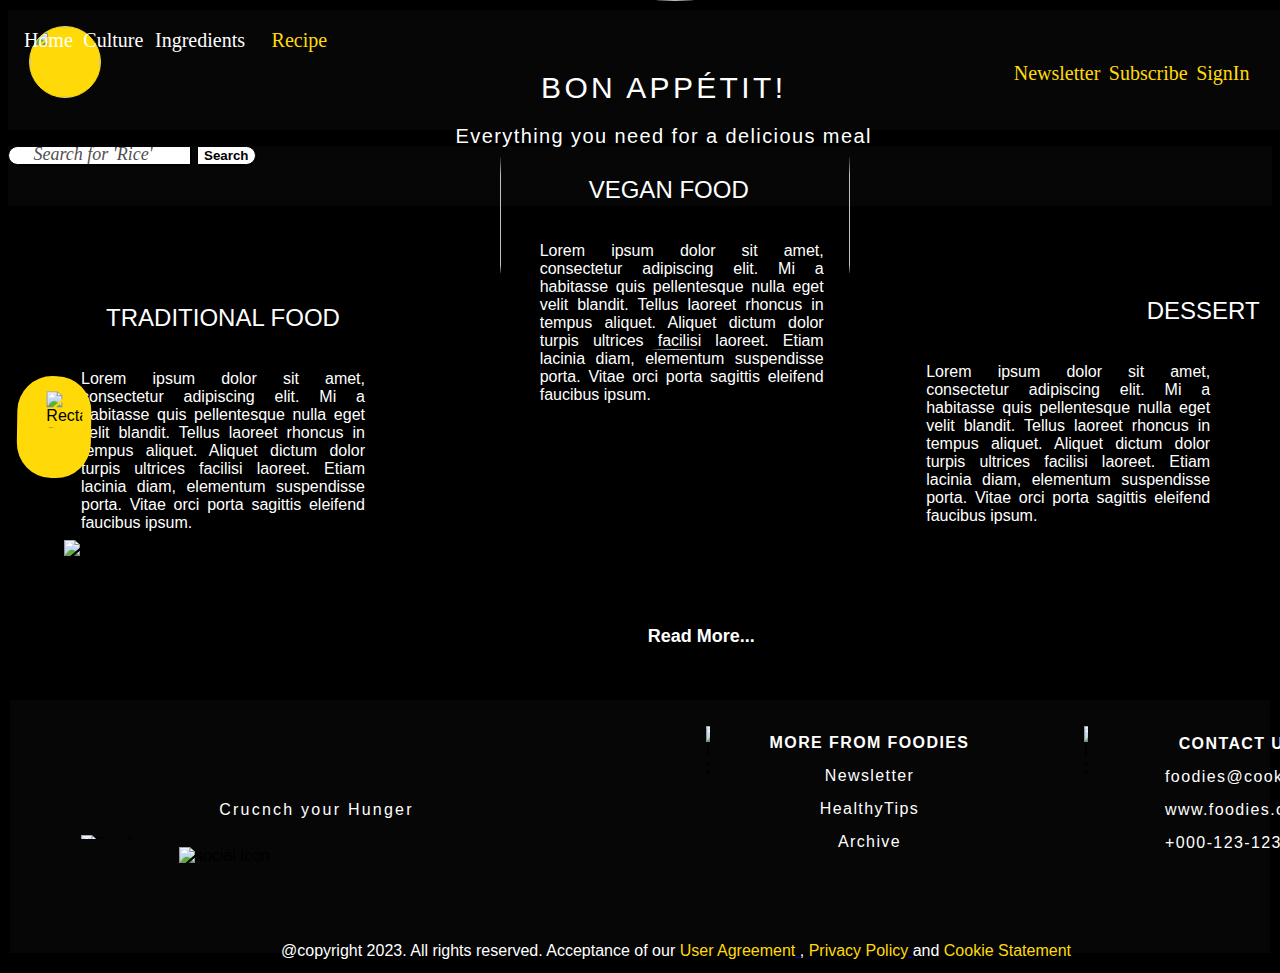
==== Recipe.html @ 344e2c4c "Add files via upload" ====
<!DOCTYPE html>
<html lang="en">
    <head>
        <meta charset="UTF-8">
        <meta http-equiv="X-UA-Compatible" content="IE=edge">
        <meta name="viewport" content="width=device-width, initial-scale=1.0">
        <title>foodies</title>
        <link
          href="https://cdn.jsdelivr.net/npm/bootstrap@5.3.0-alpha1/dist/css/bootstrap.min.css"
          rel="stylesheet"
          integrity="sha384-GLhlTQ8iRABdZLl6O3oVMWSktQOp6b7In1Zl3/Jr59b6EGGoI1aFkw7cmDA6j6gD"
          crossorigin="anonymous"
        />
        <link rel="stylesheet" href="./Recipe.css"/>
    </head>
    <body>
        <div class="container">
            <header>
                <div class="float-left">
                    <img 
                        src=".//Images/image-9@2x.png" 
                        alt="" 
                        class="user"
                    />
                </div>
                <div>
                    <img 
                        src=".//Images/logo.png" 
                        alt="" 
                        class="logo" 
                    />
                </div>
                <div class="lists">
                    <ul class="header-rightSide">
                        <li><a href="http://"> Newsletter</a></li>
                        <li><a href="http://">Subscribe</a></li>
                        <li><a href="http://">SignIn</a></li>
                    </ul>
                </div>
            </header>
            <nav class="navbar navbar-expand-lg">
                <div class="container-fluid">
                    <ul class="navigation">
                        <li> 
                            <a class="navbar-home navitems"  href="./Home.html">Home</a> 
                        </li>
                        <li> 
                            <a class="navbar-culture navitems" href="./Culture.html">Culture</a> 
                        </li>
                        <li> 
                            <a class="navbar-ingredients navitems" href="./Ingredient.html">Ingredients</a> 
                        </li>
                        <li>
                            <a class="navbar-recipe navitems" href="./Recipe.html">Recipe</a>
                        </li>
                    </ul>
                    <form class="d-flex" role="search">
                        <input class="form-control me-2" 
                            type="search" 
                            placeholder="Search for 'Rice'" 
                            aria-label="Search"
                        />
                        <button class="btn btn-outline-success" type="submit">Search </button>
                    </form>
                </div>
            </nav>
            <div class="body">
                <div class="overlap-group4">
                    <div class="traditional-food">
                        <div class="overlap-group-2">
                            <div class="address inter-medium-white-24px">
                                TRADITIONAL FOOD
                            </div>
                            <p class="lorem-ipsum-dolor-si inter-medium-white-16px">
                                Lorem ipsum dolor sit amet, consectetur adipiscing elit. Mi a
                                habitasse quis pellentesque nulla eget velit blandit. Tellus
                                laoreet rhoncus in tempus aliquet. Aliquet dictum dolor turpis
                                ultrices facilisi laoreet. Etiam lacinia diam, elementum
                                suspendisse porta. Vitae orci porta sagittis eleifend faucibus
                                ipsum.
                            </p>
                        </div>
                        <div class="overlap-group1">
                            <div class="read-more roboto-medium-black-20px">
                                Read More...
                            </div>
                        </div>
                    </div>
                    <div class="left-nav-icon">
                        <img
                            src=".//Images/rectangle-2-3.svg"
                            alt="Rectangle-2"
                            class="rectangle-2"
                        />
                    </div>
                </div>
                <div class="flex-col">
                    <div class="overlap-group-3">
                        <h1 class="title valign-text-middle" id="para-text">
                            BON APPÉTIT!
                        </h1>
                        <p class="stuff valign-text-middle inter-bold-white-20px">
                            Everything you need for a delicious meal
                        </p>
                    </div>
                    <div class="vegan-food">
                        <div class="overlap-group2">
                            <div class="address-1 address-3 inter-medium-white-24px">
                                VEGAN FOOD   
                            </div>
                            <p class="lorem-ipsum-dolor-si inter-medium-white-16px">
                                Lorem ipsum dolor sit amet, consectetur adipiscing elit. Mi a
                                habitasse quis pellentesque nulla eget velit blandit. Tellus
                                laoreet rhoncus in tempus aliquet. Aliquet dictum dolor turpis
                                ultrices facilisi laoreet. Etiam lacinia diam, elementum
                                suspendisse porta. Vitae orci porta sagittis eleifend faucibus
                                ipsum.
                            </p>
                        </div>
                        <div class="overlap-group-4">
                            <div class="read-more roboto-medium-black-20px">Read More...</div>
                        </div>
                    </div>
                </div>
                <div class="overlap-group3">
                    <div class="dessert">
                        <div class="overlap-group1-1">
                            <div class="address-2 address-3 inter-medium-white-24px">
                                DESSERT
                            </div>
                            <p class="lorem-ipsum-dolor-si inter-medium-white-16px">
                                Lorem ipsum dolor sit amet, consectetur adipiscing elit. Mi a
                                habitasse quis pellentesque nulla eget velit blandit. Tellus
                                laoreet rhoncus in tempus aliquet. Aliquet dictum dolor turpis
                                ultrices facilisi laoreet. Etiam lacinia diam, elementum
                                suspendisse porta. Vitae orci porta sagittis eleifend faucibus
                                ipsum.
                            </p>
                        </div>
                        <div class="overlap-group-5">
                            <div class="read-more roboto-medium-black-20px">Read More...</div>
                        </div>
                        <div class="right-nav-icon">
                            <img
                                src=".//Images/rectangle-2-4.svg"
                                alt="Rectangle 2"
                                class="rectangle-2-1"
                            />
                        </div>
                    </div>
                </div> 
            </div>              
            <footer class="footer">
             <div class="overlap-group1-2">
                <div class="footer-1"></div>
                    <p class="copyright">
                        <span class="inraiserif-normal"> @copyright 2023. All rights reserved. Acceptance of our </span>
                        <a href="http://">
                            <span class="span-1">User Agreement</span>
                        </a>
                        <span class="inraiserif-normal"> , </span>
                        <a href="http://">
                            <span class="span-1">Privacy Policy</span>
                        </a>
                        <span class="inraiserif-normal"> and </span>
                        <a href="http://">
                            <span class="span-1">Cookie Statement</span>
                        </a>
                    </p>
                    <img 
                        src=".//Images/line-1.svg" 
                        alt="line 1"   
                        class="line-1"
                    />
                    <img 
                        src=".//Images/line-2.svg" 
                        alt="line 2" 
                        class="line-2"
                    />
                    <img 
                        src=".//Images/logo-1.png" 
                        alt="logo" 
                        class="logo-1" 
                    />
                    <div class="left-side">
                        <div class="crunch valign-text-middle">Crucnch your Hunger</div>
                        <img 
                            src=".//Images/social-icon@2x.png" 
                            alt="social icon"
                            class="social-icon"
                        />
                    </div>
                    <div class="right-side">
                        <div class="moreinfo">
                            <div class="more-from-foodies valign-text-midle inter-bold-romance-20px">MORE FROM FOODIES</div>
                            <div class="newsletter-1 valign-text-midle inter-bold-romance-20px">Newsletter</div>
                            <div class="healthy-tips valign-text-midle inter-bold-romance-20px">HealthyTips</div>
                            <div class="archive valign-text-midle inter-bold-romance-20px">Archive</div>
                        </div>
                        <img 
                            src=".//Images/line-2.svg" 
                            alt="line 3" 
                            class="line-3"
                        />
                        <div class="contact-us">
                            <div class="contact-us-1 valign-text-middle inter-bold-romance-20px">CONTACT US</div>
                            <div class="foodiescookorg valign-text-middle inter-light-romance-20px">foodies@cook.org</div>
                            <div class="wwwfoodiescom valign-text-middle inter-light-romance-20px">www.foodies.com</div>
                            <div class="text-1 valign-text-middle inter-light-romance-20px">+000-123-1234</div>
                        </div>
                    </div>
                </div>
            </footer>
        </div>
    </body>
</html>
---- Recipe.css ----
body {
    background-color: rgb(0, 0, 0);
    font-family: "Trebuchet MS", "Lucida Sans Unicode", "Lucida Grande",
      "Lucida Sans", Arial, sans-serif;
}
.container {
    /* align-items: flex-end;
    background-color: black;
    border: 1px none;
    display: flex;
    flex-direction: column;
    gap: 15px;
    height: 1024px;
    padding: 0 22px;
    width: 1440px; */
    max-width: 1340px;
}
/* HEADER CSS */
header {
    background-color: #060606;
    width: 100%;
    height: 100px;
    margin-top: 10px;
    padding: 10px 10px;
}
.user {
    width: 70px;
    height: 70px;
    position: absolute;
    top: 25.5px;
    left: 2.23%;
    right: 90.86%;
    border: 1px solid #ffda08;
    border-radius: 50px;
    background-color: #ffda08;
    /* // margin: 35.12%, 90.86%, 46.45%, 2.23%; */
}
img.logo {
    height: 350px;
    width: 350px;
    position: absolute;
    /* left: 31.25%;
    right: 31.25%; */
    top: 0%;
    padding-bottom: 90px;
    left: 500px;
    border-radius: 400px;
}
.header-rightSide {
    position: absolute;
    right: 2.23%;
    top: 45px;
    bottom: 52.78%;
}
.header-rightSide li {
    display: inline;
}
.header-rightSide a {
    color: #ffda08;
    text-decoration: none;
    font-family: "Inter";
    font-style: normal;
    font-size: 20px;
    line-height: 24px;
    padding: 2px;
}
.header-rightSide a:hover {
    color: white;
    text-decoration: underline;
}

/* NAVGATION-BAR CSS */

.container-fluid {
    background-color: #060606;
    height: 60px;
}
.navigation li {
    text-align: center;
    display: inline;
    font-family: "Inter";
    font-style: normal;
    font-size: 20px;
    line-height: 4;
}
.navbar-home {
    color: white;
    position: absolute;
    width: 66.7px;
    height: 24px;
    left: 10px;
    top: 0px;
    text-decoration: none;
    padding: 0px 5px;
}
.navbar-culture {
    color: white;
    position: absolute;
    width: 66.7px;
    height: 24px;
    left: 75px;
    top: 0px;
    text-decoration: none;
    padding: 0px 5px;
}
.navbar-ingredients {
    color: white;
    position: absolute;
    width: 66.7px;
    height: 24px;
    left: 150px;
    top: 0px;
    text-decoration: none;
    padding: 0px 5px;
}
.navbar-recipe {
    color: #ffda08;
    position: absolute;
    width: 66.7px;
    height: 24px;
    left: 261px;
    top: 0px;
    text-decoration: none;
    padding: 0px 5px;
}
.navitems:hover {
    color: white;
    text-decoration: underline solid white;
    cursor: pointer;
}
/* .navigation li a:hover {
    text-decoration: underline;
} */
.form-control {
    text-align: center;
    background: #ffffff;
    border: 1px solid #000000;
    border-radius: 30px 0px 0px 30px;
    box-shadow: 1px 1px #000000;
}
::placeholder {
    color: black;
    font-size: 18px;
    font-family: "Inter";
    opacity: 70%;
    font-style: italic;
}
.btn {
    color: black;
    background: #ffffff;
    border: 1px solid #000000;
    border-radius: 0px 30px 30px 0px;
    font-weight: bold;
    box-shadow: 1px 1px #000000;
}
.btn:hover {
    color: white;
    background-color: #060606;
    border: 1px solid white;
}
.form-control:hover {
    border: 1px solid white;
    box-shadow: none;
}
.me-2 {
    margin-right: 0.1rem !important;
}
  
/* BODY CSS */
.body {
    align-items: flex-end;
    display: flex;
    height: 420px;
    left: 10px;
    max-width: 1250px;
    position: absolute;
    top: 245px;
}
.flex-col {
    align-items: center;
    display: flex;
    flex-direction: column;
    gap: 18px;
    margin-left: 80px;
    min-height: 496px;
    width: 475px;
}
.overlap-group-3 {
    height: 69px;
    position: relative;
    width: 475px;
    top: 10px;
}
.title {
    /* color: white;
    font-family: var(--font-family-jockey-one);
    font-size: 30px;
    font-weight: 400;
    height: 58px;
    /* left: 80px; */
    /* letter-spacing: 3.36px;
    line-height: 57.6px;
    position: absolute;
    text-align: center;
    top: 0;
    white-space: nowrap; */
  
    text-align: center;
    color: white;
    font-family: var(--font-family-jockey-one);
    font-size: 30px;
    font-weight: 400;
    letter-spacing: 3.36px;
    white-space: nowrap;
    /* line-height: 2; */
}
.stuff {
    /* color: white;
    height: 24px;
    left: 60px;
    letter-spacing: 1.4px;
    line-height: 24px;
    position: absolute;
    text-align: center;
    top: 45px;
    white-space: nowrap;
    font-size: 20px; */
    color: #ffffff;
    text-align: center;
    letter-spacing: 1.4px;
    white-space: nowrap;
    font-size: 20px;
}
.vegan-food {
    align-items: center;
    display: flex;
    flex-direction: column;
    gap: 14px;
    margin-left: 40px;
    min-height: 409px;
    width: 412px;
}
.overlap-group2 {
    align-items: center;
    background-image: url("./Images/Vegan.png");
    background-position: 50% 50%;
    background-size: cover;
    display: flex;
    flex-direction: column;
    gap: 21px;
    margin-right: 4px;
    min-height: 339px;
    padding: 48px 0;
    width: 408px;
}
.lorem-ipsum-dolor-si {
    color: #ffffff;
    letter-spacing: 0;
    line-height: normal;
    min-height: 144px;
    text-align: justify;
    width: 284px;
}
.container .address-3 {
    letter-spacing: 0;
    line-height: normal;
    min-height: 29px;
}
.address-1 {
    font-size: 24px;
    text-align: center;
    color: #ffffff;
    margin-right: 26px;
    min-width: 106px;
}
.overlap-group-4 {
    align-items: flex-end;
    background-image: url(".//Images/rectangle-2-1.svg");
    background-size: 100% 100%;
    display: flex;
    height: 56px;
    justify-content: flex-end;
    margin-left: 34px;
    min-width: 152px;
    padding: 16px 3px;
}
.read-more {
    color: white;
    letter-spacing: 0;
    line-height: normal;
    min-height: 23px;
    width: 129px;
    font-size: 18px;
    font-weight: bolder;
}
.overlap-group4 {
    height: 409px;
    position: relative;
    width: 418px;
}
.left-nav-icon {
    align-items: flex-end;
    background-color: #ffda08;
    border-radius: 35px 35px;
    display: flex;
    height: 56px;
    justify-content: flex-end;
    left: -7px;
    min-width: 71px;
    padding: 9px 15.6px;
    position: absolute;
    top: 134px;
    transform: rotate(-89.1deg);
}
.rectangle-2 {
    height: 36px;
    transform: rotate(89.1deg);
    width: 36px;
}
.traditional-food {
    align-items: center;
    display: flex;
    flex-direction: column;
    gap: 14px;
    left: 8px;
    min-height: 409px;
    position: absolute;
    top: 0;
    width: 410px;
}
.overlap-group1 {
    align-items: flex-end;
    background-image: url(".//Images/rectangle-2.svg");
    background-size: 100% 100%;
    display: flex;
    height: 56px;
    justify-content: flex-end;
    margin-left: 4px;
    min-width: 152px;
    padding: 16px 3px;
}
.overlap-group-2 {
    align-items: center;
    background-image: url(".//Images/Traditional\ Food.jpg");
    background-position: 50% 50%;
    background-size: cover;
    display: flex;
    flex-direction: column;
    gap: 21px;
    min-height: 339px;
    padding: 48px 0;
    width: 410px;
}
.address {
    font-size: 24px;
    color: #ffffff;
    text-align: center;
    letter-spacing: 0;
    line-height: normal;
    min-height: 29px;
    min-width: 132px;
}
.overlap-group3 {
    height: 409px;
    margin-left: 25px;
    position: relative;
    width: 415px;
}
.right-nav-icon {
    align-items: flex-end;
    background-color: #ffda08;
    border-radius: 35px 35px;
    display: flex;
    height: 56px;
    justify-content: flex-end;
    left: 351px;
    min-width: 71px;
    padding: 9px 15.6px;
    position: absolute;
    top: 136px;
    transform: rotate(-90.79deg);
}
.rectangle-2-1 {
    height: 36px;
    transform: rotate(90.79deg);
    width: 36px;
}
.dessert {
    align-items: center;
    display: flex;
    flex-direction: column;
    gap: 14px;
    left: 0;
    min-height: 409px;
    position: absolute;
    top: 0;
    width: 410px;
}
.overlap-group-5 {
    align-items: flex-end;
    background-image: url(".//Images/rectangle-2-2.svg");
    background-position: 100% 100%;
    display: flex;
    height: 56px;
    justify-content: flex-end;
    margin-right: 16px;
    min-width: 152px;
    padding: 16px 3px;
}
.overlap-group1-1 {
    align-items: flex-start;
    background-image: url(".//Images/Dessert.jpg");
    background-position: 50% 50%;
    background-size: cover;
    display: flex;
    flex-direction: column;
    gap: 21px;
    min-height: 339px;
    padding: 41px 61px;
    width: 410px;
}
.address-2 {
    font-size: 24px;
    text-align: center;
    color: #ffffff;
    align-self: flex-end;
    margin-right: 50px;
    min-width: 166px;
}
  
/* FOOTER CSS */

.footer {
    align-items: flex-start;
    align-self: center;
    background-color: #060606;
    display: flex;
    flex-direction: row;
    flex-shrink: 1;
    height: 253px;
    justify-content: flex-start;
    /* margin: 0px 0px; */
    position: absolute;
    top: 700px;
    right: 10px;
    left: 10px;
    /* min-width: 1389px;
    margin-right: 3px; */
    /* width: auto; */
}
.overlap-group1-2 {
    /* height: 43px; */
    margin-top: -160px;
    position: relative;
    width: 1340px;
}
.logo-1 {
    height: 433px;
    left: 54px;
    object-fit: cover;
    position: absolute;
    top: 0;
    width: 500px;
}
.left-side {
    align-items: flex-start;
    display: flex;
    flex-direction: column;
    gap: 18px;
    left: 169px;
    min-height: 108px;
    position: absolute;
    top: 251px;
    width: 274px;
}
.crunch {
    color: white;
    font-family: var(--font-family-jockey-one);
    font-size: var(--font-size-xxx1);
    font-weight: 400;
    height: 38px;
    letter-spacing: 2.24px;
    line-height: 38.4px;
    margin-left: 1px;
    min-width: 273px;
    text-align: center;
    white-space: nowrap;
}
.valign-text-middle {
    display: flex;
    flex-direction: column;
    justify-content: center;
}
.social-icon {
    height: 51px;
    width: 260px;
}
.right-side {
    align-items: center;
    display: flex;
    height: 139px;
    left: 740px;
    min-width: 605px;
    position: absolute;
    top: 186px;
}
.moreinfo {
    color: white;
    align-items: flex-start;
    display: flex;
    flex-direction: column;
    gap: 7px;
    margin-bottom: 3.85px;
    min-height: 124px;
    width: 247px;
}
.archive {
    height: 26px;
    letter-spacing: 1.4px;
    line-height: 24px;
    text-align: center;
    white-space: nowrap;
    width: 239px;
}
.healthy-tips {
    height: 26px;
    letter-spacing: 1.4px;
    line-height: 24px;
    text-align: center;
    white-space: nowrap;
    width: 239px;
}
.newsletter-1 {
    height: 26px;
    letter-spacing: 1.4px;
    line-height: 24px;
    text-align: center;
    white-space: nowrap;
    width: 239px;
}
.more-from-foodies {
    height: 26px;
    letter-spacing: 1.4px;
    line-height: 24px;
    text-align: center;
    white-space: nowrap;
    width: 239px;
    font-weight: bold;
}
.line-3 {
    height: 139px;
    margin-left: 87px;
    width: 4px;
}
.contact-us {
    color: white;
    align-items: flex-start;
    display: flex;
    flex-direction: column;
    gap: 7px;
    margin-bottom: 3.85px;
    margin-left: 77px;
    min-height: 124px;
    width: 198px;
}
.wwwfoodiescom {
    height: 26px;
    letter-spacing: 1.4px;
    line-height: 24px;
    white-space: nowrap;
}
.foodiescookorg {
    height: 26px;
    letter-spacing: 1.4px;
    line-height: 24px;
    white-space: nowrap;
}
.text-1 {
    height: 26px;
    letter-spacing: 1.4px;
    line-height: 24px;
    white-space: nowrap;
}
.contact-us-1 {
    height: 26px;
    letter-spacing: 1.4px;
    line-height: 24px;
    text-align: center;
    white-space: nowrap;
    width: 145px;
    font-weight: bold;
}
.copyright {
    color: white;
    left: 171px;
    letter-spacing: 0;
    line-height: normal;
    position: absolute;
    text-align: center;
    top: 386px;
    margin-left: 100px;
}
.span-1 {
    text-decoration: underline solid black;
    color: #ffda08;
    cursor: pointer;
}
.span-1:hover {
    text-decoration: underline solid white;
    color: white;
}
.line-1 {
    height: 4px;
    left: 71px;
    position: absolute;
    top: 295px;
    width: 495px;
}
.line-2 {
    height: 139px;
    left: 696px;
    position: absolute;
    top: 186px;
    width: 4px;
}
.footer-1 {
    background-color: var(--midnight-moss);
    height: 200px;
    left: 0;
    right: 10px;
    position: absolute;
    top: 169px;
    width: 1340px;
}
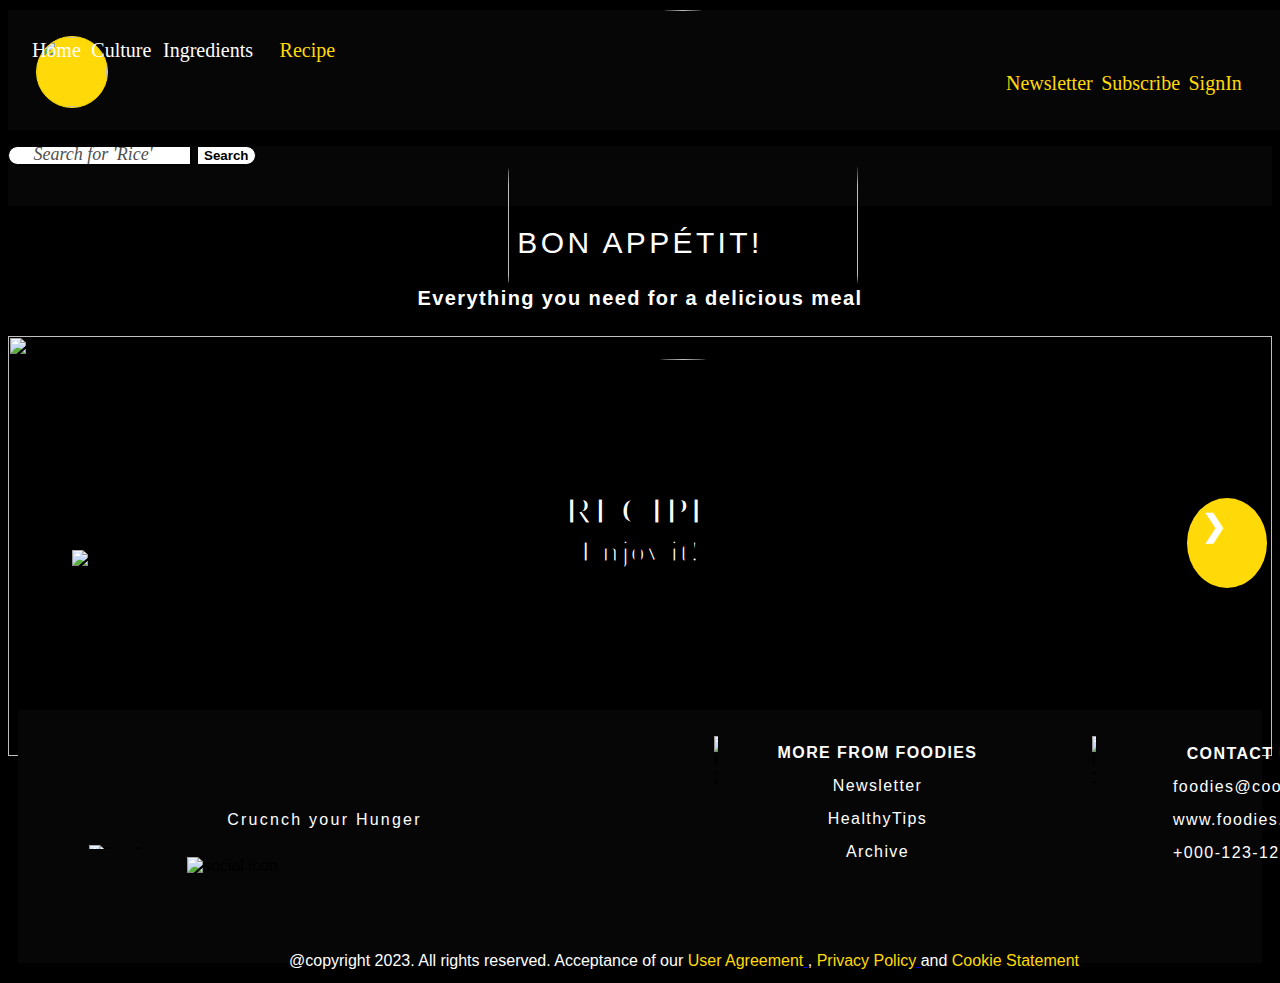
==== commit 1699133d: "Add files via upload" ====
--- a/Recipe.html
+++ b/Recipe.html
@@ -64,153 +64,83 @@
                     </form>
                 </div>
             </nav>
-            <div class="body">
-                <div class="overlap-group4">
-                    <div class="traditional-food">
-                        <div class="overlap-group-2">
-                            <div class="address inter-medium-white-24px">
-                                TRADITIONAL FOOD
-                            </div>
-                            <p class="lorem-ipsum-dolor-si inter-medium-white-16px">
-                                Lorem ipsum dolor sit amet, consectetur adipiscing elit. Mi a
-                                habitasse quis pellentesque nulla eget velit blandit. Tellus
-                                laoreet rhoncus in tempus aliquet. Aliquet dictum dolor turpis
-                                ultrices facilisi laoreet. Etiam lacinia diam, elementum
-                                suspendisse porta. Vitae orci porta sagittis eleifend faucibus
-                                ipsum.
-                            </p>
+            <main>
+                <div class="main">
+                    <h1 class="apetit" id="para-text">BON APPÉTIT!</h1>
+                    <h4 class="delicious-meal">Everything you need for a delicious meal</h4>
+                    <div class="container">
+                        <div class="myRecipe">
+                            <img src=".//Images/Recipe.jpg" style="width: 100%;" height="420px">
+                            <div class="centered">RECIPE</div>
+                            <div class="centered-2">Enjoy it!</div>
                         </div>
-                        <div class="overlap-group1">
-                            <div class="read-more roboto-medium-black-20px">
-                                Read More...
-                            </div>
-                        </div>
+                        <a class="next" href="./Recipe1.html" onclick="plusSlides(1) ">&#10095;</a>
                     </div>
-                    <div class="left-nav-icon">
-                        <img
-                            src=".//Images/rectangle-2-3.svg"
-                            alt="Rectangle-2"
-                            class="rectangle-2"
-                        />
-                    </div>
-                </div>
-                <div class="flex-col">
-                    <div class="overlap-group-3">
-                        <h1 class="title valign-text-middle" id="para-text">
-                            BON APPÉTIT!
-                        </h1>
-                        <p class="stuff valign-text-middle inter-bold-white-20px">
-                            Everything you need for a delicious meal
-                        </p>
-                    </div>
-                    <div class="vegan-food">
-                        <div class="overlap-group2">
-                            <div class="address-1 address-3 inter-medium-white-24px">
-                                VEGAN FOOD   
-                            </div>
-                            <p class="lorem-ipsum-dolor-si inter-medium-white-16px">
-                                Lorem ipsum dolor sit amet, consectetur adipiscing elit. Mi a
-                                habitasse quis pellentesque nulla eget velit blandit. Tellus
-                                laoreet rhoncus in tempus aliquet. Aliquet dictum dolor turpis
-                                ultrices facilisi laoreet. Etiam lacinia diam, elementum
-                                suspendisse porta. Vitae orci porta sagittis eleifend faucibus
-                                ipsum.
-                            </p>
-                        </div>
-                        <div class="overlap-group-4">
-                            <div class="read-more roboto-medium-black-20px">Read More...</div>
-                        </div>
-                    </div>
-                </div>
-                <div class="overlap-group3">
-                    <div class="dessert">
-                        <div class="overlap-group1-1">
-                            <div class="address-2 address-3 inter-medium-white-24px">
-                                DESSERT
-                            </div>
-                            <p class="lorem-ipsum-dolor-si inter-medium-white-16px">
-                                Lorem ipsum dolor sit amet, consectetur adipiscing elit. Mi a
-                                habitasse quis pellentesque nulla eget velit blandit. Tellus
-                                laoreet rhoncus in tempus aliquet. Aliquet dictum dolor turpis
-                                ultrices facilisi laoreet. Etiam lacinia diam, elementum
-                                suspendisse porta. Vitae orci porta sagittis eleifend faucibus
-                                ipsum.
-                            </p>
-                        </div>
-                        <div class="overlap-group-5">
-                            <div class="read-more roboto-medium-black-20px">Read More...</div>
-                        </div>
-                        <div class="right-nav-icon">
-                            <img
-                                src=".//Images/rectangle-2-4.svg"
-                                alt="Rectangle 2"
-                                class="rectangle-2-1"
-                            />
-                        </div>
-                    </div>
-                </div> 
-            </div>              
+                </div>        
+            </main>
             <footer class="footer">
-             <div class="overlap-group1-2">
-                <div class="footer-1"></div>
-                    <p class="copyright">
-                        <span class="inraiserif-normal"> @copyright 2023. All rights reserved. Acceptance of our </span>
-                        <a href="http://">
-                            <span class="span-1">User Agreement</span>
-                        </a>
-                        <span class="inraiserif-normal"> , </span>
-                        <a href="http://">
-                            <span class="span-1">Privacy Policy</span>
-                        </a>
-                        <span class="inraiserif-normal"> and </span>
-                        <a href="http://">
-                            <span class="span-1">Cookie Statement</span>
-                        </a>
-                    </p>
-                    <img 
-                        src=".//Images/line-1.svg" 
-                        alt="line 1"   
-                        class="line-1"
-                    />
-                    <img 
-                        src=".//Images/line-2.svg" 
-                        alt="line 2" 
-                        class="line-2"
-                    />
-                    <img 
-                        src=".//Images/logo-1.png" 
-                        alt="logo" 
-                        class="logo-1" 
-                    />
-                    <div class="left-side">
-                        <div class="crunch valign-text-middle">Crucnch your Hunger</div>
-                        <img 
-                            src=".//Images/social-icon@2x.png" 
-                            alt="social icon"
-                            class="social-icon"
-                        />
-                    </div>
-                    <div class="right-side">
-                        <div class="moreinfo">
-                            <div class="more-from-foodies valign-text-midle inter-bold-romance-20px">MORE FROM FOODIES</div>
-                            <div class="newsletter-1 valign-text-midle inter-bold-romance-20px">Newsletter</div>
-                            <div class="healthy-tips valign-text-midle inter-bold-romance-20px">HealthyTips</div>
-                            <div class="archive valign-text-midle inter-bold-romance-20px">Archive</div>
-                        </div>
-                        <img 
-                            src=".//Images/line-2.svg" 
-                            alt="line 3" 
-                            class="line-3"
-                        />
-                        <div class="contact-us">
-                            <div class="contact-us-1 valign-text-middle inter-bold-romance-20px">CONTACT US</div>
-                            <div class="foodiescookorg valign-text-middle inter-light-romance-20px">foodies@cook.org</div>
-                            <div class="wwwfoodiescom valign-text-middle inter-light-romance-20px">www.foodies.com</div>
-                            <div class="text-1 valign-text-middle inter-light-romance-20px">+000-123-1234</div>
-                        </div>
-                    </div>
-                </div>
+                <div class="overlap-group1-2">
+                   <div class="footer-1"></div>
+                       <p class="copyright">
+                           <span class="inraiserif-normal"> @copyright 2023. All rights reserved. Acceptance of our </span>
+                           <a href="http://">
+                               <span class="span-1">User Agreement</span>
+                           </a>
+                           <span class="inraiserif-normal"> , </span>
+                           <a href="http://">
+                               <span class="span-1">Privacy Policy</span>
+                           </a>
+                           <span class="inraiserif-normal"> and </span>
+                           <a href="http://">
+                               <span class="span-1">Cookie Statement</span>
+                           </a>
+                       </p>
+                       <img 
+                           src=".//Images/line-1.svg" 
+                           alt="line 1"   
+                           class="line-1"
+                       />
+                       <img 
+                           src=".//Images/line-2.svg" 
+                           alt="line 2" 
+                           class="line-2"
+                       />
+                       <img 
+                           src=".//Images/logo-1.png" 
+                           alt="logo" 
+                           class="logo-1" 
+                       />
+                       <div class="left-side">
+                           <div class="crunch valign-text-middle">Crucnch your Hunger</div>
+                           <img 
+                               src=".//Images/social-icon@2x.png" 
+                               alt="social icon"
+                               class="social-icon"
+                           />
+                       </div>
+                       <div class="right-side">
+                           <div class="moreinfo">
+                               <div class="more-from-foodies valign-text-midle inter-bold-romance-20px">MORE FROM FOODIES</div>
+                               <div class="newsletter-1 valign-text-midle inter-bold-romance-20px">Newsletter</div>
+                               <div class="healthy-tips valign-text-midle inter-bold-romance-20px">HealthyTips</div>
+                               <div class="archive valign-text-midle inter-bold-romance-20px">Archive</div>
+                           </div>
+                           <img 
+                               src=".//Images/line-2.svg" 
+                               alt="line 3" 
+                               class="line-3"
+                           />
+                           <div class="contact-us">
+                               <div class="contact-us-1 valign-text-middle inter-bold-romance-20px">CONTACT US</div>
+                               <div class="foodiescookorg valign-text-middle inter-light-romance-20px">foodies@cook.org</div>
+                               <div class="wwwfoodiescom valign-text-middle inter-light-romance-20px">www.foodies.com</div>
+                               <div class="text-1 valign-text-middle inter-light-romance-20px">+000-123-1234</div>
+                           </div>
+                       </div>
+                   </div>
             </footer>
         </div>
+        <script src="./Home.js"></script>
+        <script src="./Ingredient.js"></script>
     </body>
-</html>+</html>
--- a/Recipe.css
+++ b/Recipe.css
@@ -282,10 +282,10 @@
     justify-content: flex-end;
     margin-left: 34px;
     min-width: 152px;
-    padding: 16px 3px;
+    padding: 16px 3px;;
 }
 .read-more {
-    color: white;
+    color: black;
     letter-spacing: 0;
     line-height: normal;
     min-height: 23px;
@@ -298,25 +298,6 @@
     position: relative;
     width: 418px;
 }
-.left-nav-icon {
-    align-items: flex-end;
-    background-color: #ffda08;
-    border-radius: 35px 35px;
-    display: flex;
-    height: 56px;
-    justify-content: flex-end;
-    left: -7px;
-    min-width: 71px;
-    padding: 9px 15.6px;
-    position: absolute;
-    top: 134px;
-    transform: rotate(-89.1deg);
-}
-.rectangle-2 {
-    height: 36px;
-    transform: rotate(89.1deg);
-    width: 36px;
-}
 .traditional-food {
     align-items: center;
     display: flex;
@@ -341,7 +322,7 @@
 }
 .overlap-group-2 {
     align-items: center;
-    background-image: url(".//Images/Traditional\ Food.jpg");
+    background-image: url(".//Images/Traditional.jpg");
     background-position: 50% 50%;
     background-size: cover;
     display: flex;
@@ -353,7 +334,7 @@
 }
 .address {
     font-size: 24px;
-    color: #ffffff;
+    color: white;
     text-align: center;
     letter-spacing: 0;
     line-height: normal;
@@ -366,25 +347,6 @@
     position: relative;
     width: 415px;
 }
-.right-nav-icon {
-    align-items: flex-end;
-    background-color: #ffda08;
-    border-radius: 35px 35px;
-    display: flex;
-    height: 56px;
-    justify-content: flex-end;
-    left: 351px;
-    min-width: 71px;
-    padding: 9px 15.6px;
-    position: absolute;
-    top: 136px;
-    transform: rotate(-90.79deg);
-}
-.rectangle-2-1 {
-    height: 36px;
-    transform: rotate(90.79deg);
-    width: 36px;
-}
 .dessert {
     align-items: center;
     display: flex;
@@ -427,7 +389,84 @@
     margin-right: 50px;
     min-width: 166px;
 }
+.container {
+    position: relative;
+}
+.apetit {
+    text-align: center;
+    color: white;
+    font-family: var(--font-family-jockey-one);
+    font-size: 30px;
+    font-weight: 400;
+    letter-spacing: 3.36px;
+    white-space: nowrap;
+}
+.delicious-meal {
+    color: #ffffff;
+    text-align: center;
+    letter-spacing: 1.4px;
+    white-space: nowrap;
+    font-size: 20px;
+}  
+.centered {
+    -webkit-text-stroke: 3px black;
+    position: absolute;
+    top: 30%;
+    left: 50%;
+    transform: translate(-50%, 50%);
+    font-size: 40px;
+    color: #ffffff;
+    font-weight: bolder;
+    font-display: block;
+    font-family: "inter";
+}
+.centered-2 {
+    -webkit-text-stroke: 3px black;
+    position: absolute;
+    top: 42%;
+    left: 50%;
+    color: #ffffff;
+    font-size: xx-large;
+    font-weight: bold;
+    font-family: "inter";
+    transform: translate(-50%, 50%);
+}
+.prev,
+.next {
+    cursor: pointer;
+    position: absolute;
+    top: 50%;
+    width: 50px;
+    height: 70px;
+    padding: 10px 15px;
+    margin-top: -50px;
+    margin-left: -5px;
+    margin-right: 5px;
+    color: white;
+    background-color: #ffda08;
+    font-weight: bold;
+    font-size: 30px;
+    border-radius: 50%;
+    user-select: none;
+    -webkit-user-select: none;
+    text-decoration: none;
+}
   
+/* Position the "next button" to the right */
+
+.next {
+    right: 0;
+    border-radius: 50%;
+}
+  
+/* On hover, add a black background color with a little bit see-through */
+
+.prev:hover
+.next:hover {
+    /* opacity: 80%; */
+    color: #ffda08;
+    background-color: #ffffff;
+}
 /* FOOTER CSS */
 
 .footer {
